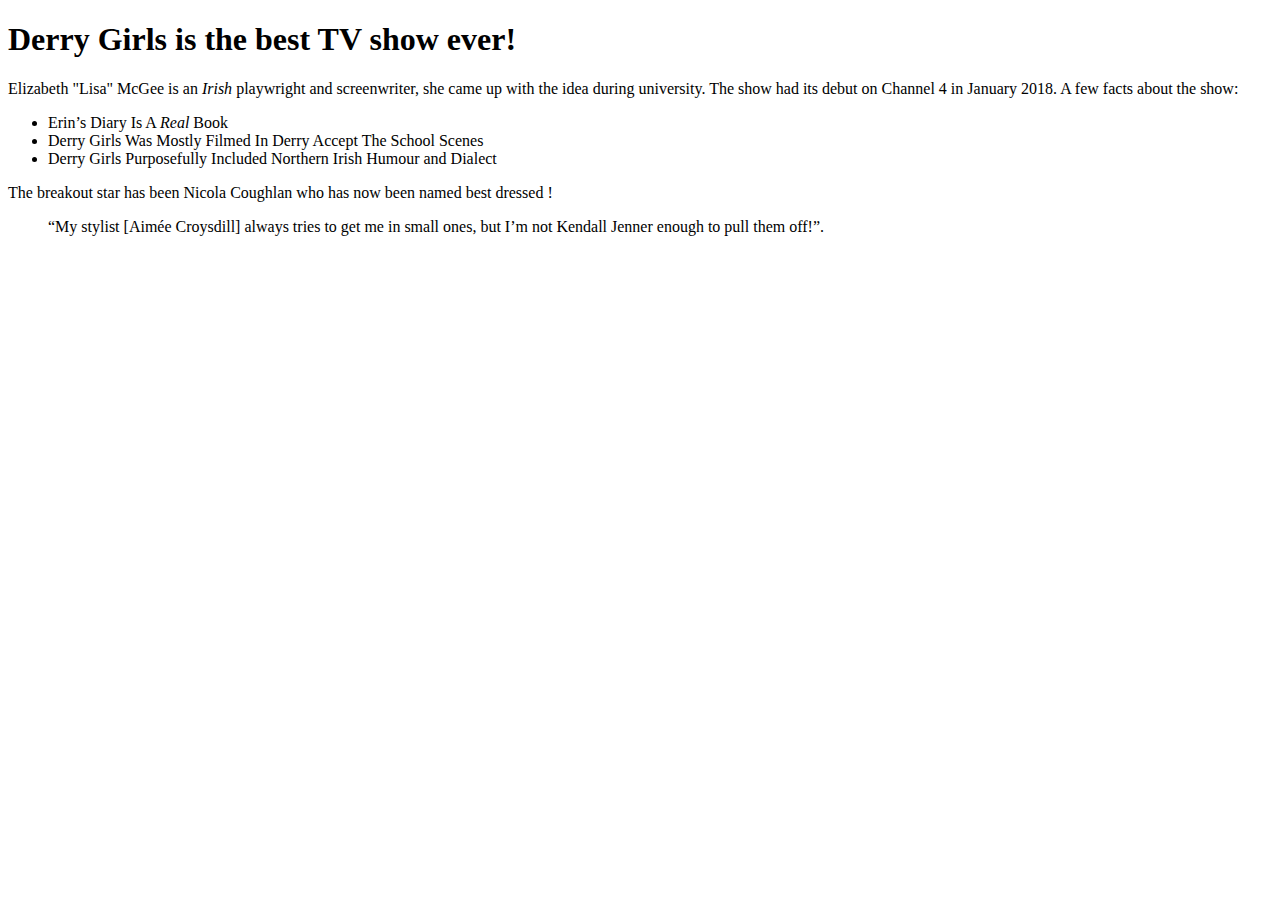
==== fan_page.html @ e119a455 "fan page added" ====
<!DOCTYPE html>
<html>
<head>
<meta charset="utf-8">
<meta name="description" content="fan page">
<meta name="keywords" content="TV shows">
<meta name="keywords" content="Ireland">
<meta name="author" content="Annabel Kihara">
<title>Fan page Derry Girls</title>
</head>
  <body>
    <h1>Derry Girls is the best TV show ever!</h1>
    <main>
    <p>Elizabeth "Lisa" McGee is an <i>Irish</i> playwright and screenwriter, she came up with the idea during university. The show had its debut on Channel 4 in January 2018. A few facts about the show:</p>
    <ul>
        <li>Erin’s Diary Is A <em>Real</em> Book</li>
        <li>Derry Girls Was Mostly Filmed In Derry Accept The School Scenes</li>
        <li>Derry Girls Purposefully Included Northern Irish Humour and Dialect</li>
    </ul>
    <p>The breakout star has been Nicola Coughlan who has now been named best dressed !</p>
    <p><blockquote cite="https://www.vogue.co.uk/fashion/article/nicola-coughlan-style">
        <p>“My stylist [Aimée Croysdill] always tries to get me in small ones, but I’m not Kendall Jenner enough to pull them off!”.</p>
      </blockquote></p>
    </main>
  </body>
</html>
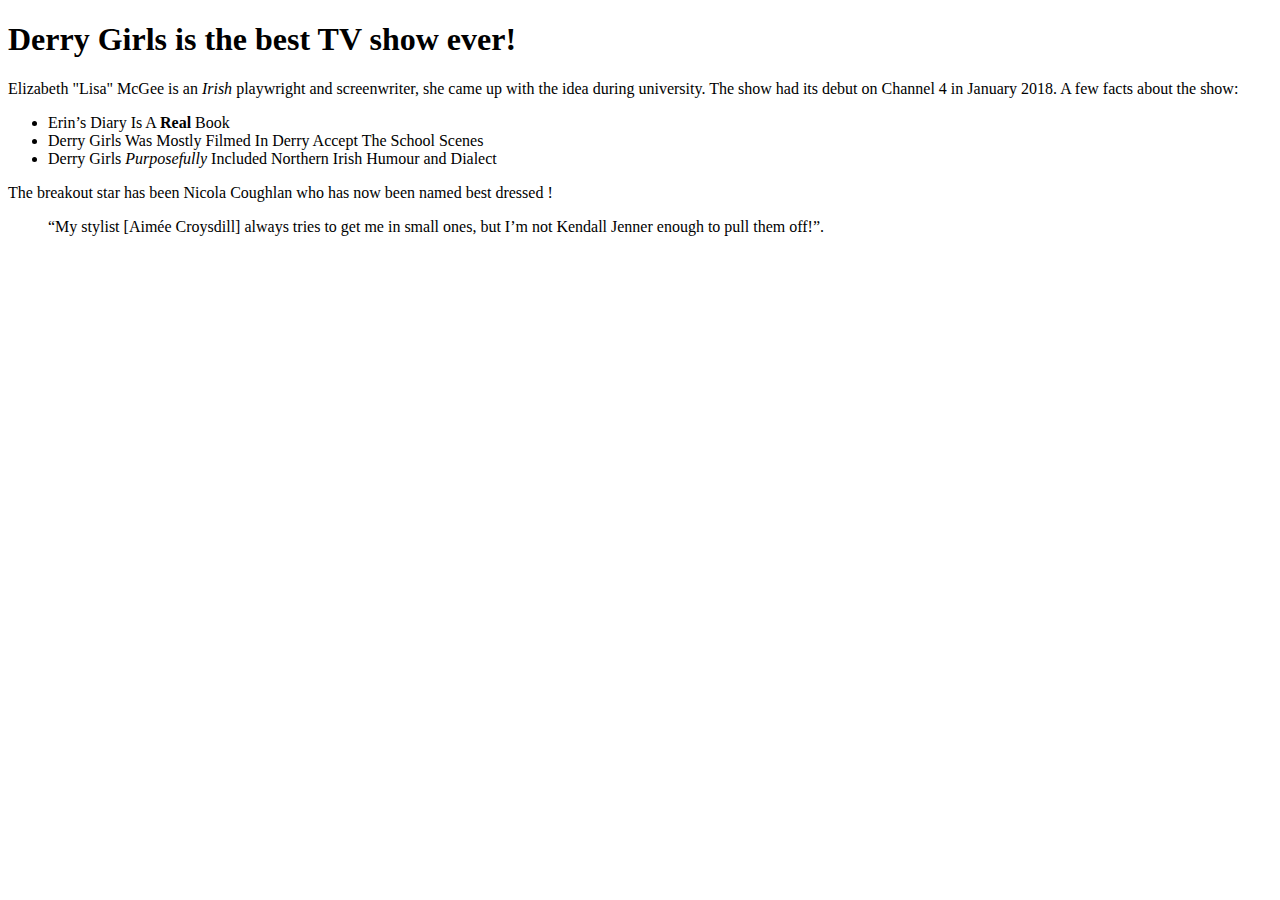
==== commit 863d540e: "made amends with em and i tags" ====
--- a/fan_page.html
+++ b/fan_page.html
@@ -13,9 +13,9 @@
     <main>
     <p>Elizabeth "Lisa" McGee is an <i>Irish</i> playwright and screenwriter, she came up with the idea during university. The show had its debut on Channel 4 in January 2018. A few facts about the show:</p>
     <ul>
-        <li>Erin’s Diary Is A <em>Real</em> Book</li>
+        <li>Erin’s Diary Is A <strong>Real</strong> Book</li>
         <li>Derry Girls Was Mostly Filmed In Derry Accept The School Scenes</li>
-        <li>Derry Girls Purposefully Included Northern Irish Humour and Dialect</li>
+        <li>Derry Girls <em>Purposefully</em> Included Northern Irish Humour and Dialect</li>
     </ul>
     <p>The breakout star has been Nicola Coughlan who has now been named best dressed !</p>
     <p><blockquote cite="https://www.vogue.co.uk/fashion/article/nicola-coughlan-style">
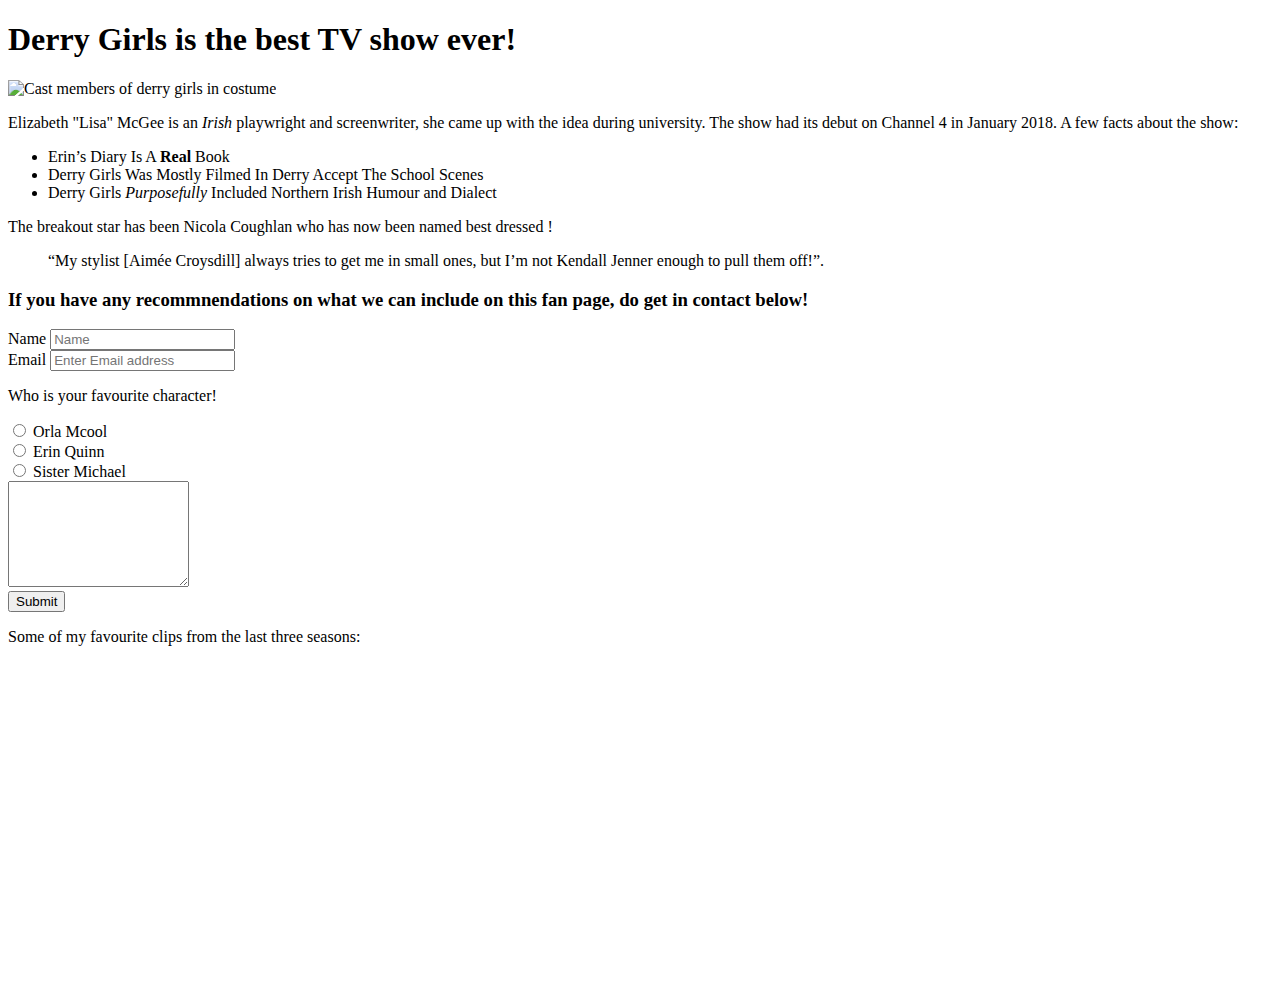
==== commit 03dd9dd0: "additional html coding" ====
--- a/fan_page.html
+++ b/fan_page.html
@@ -1,6 +1,11 @@
 <!DOCTYPE html>
 <html>
 <head>
+<Style> #Characteroptions { 
+  background-color: pink;
+}
+</Style>
+  
 <meta charset="utf-8">
 <meta name="description" content="fan page">
 <meta name="keywords" content="TV shows">
@@ -8,8 +13,9 @@
 <meta name="author" content="Annabel Kihara">
 <title>Fan page Derry Girls</title>
 </head>
-  <body>
+  <body style background="pink">
     <h1>Derry Girls is the best TV show ever!</h1>
+    <img src="https://i2-prod.liverpoolecho.co.uk/incoming/article23453570.ece/ALTERNATES/s810/0_Derry-Girls.jpg" alt="Cast members of derry girls in costume"> 
     <main>
     <p>Elizabeth "Lisa" McGee is an <i>Irish</i> playwright and screenwriter, she came up with the idea during university. The show had its debut on Channel 4 in January 2018. A few facts about the show:</p>
     <ul>
@@ -21,6 +27,32 @@
     <p><blockquote cite="https://www.vogue.co.uk/fashion/article/nicola-coughlan-style">
         <p>“My stylist [Aimée Croysdill] always tries to get me in small ones, but I’m not Kendall Jenner enough to pull them off!”.</p>
       </blockquote></p>
+      <h3>If you have any recommnendations on what we can include on this fan page, do get in contact below!</h3>
+      <form>
+        <label for="name">Name</label>
+        <input type="text" id="name" name="name" placeholder="Name"><br>
+        <label for="email">Email</label>
+        <input type="text" id="email" nam-e="email"
+      placeholder="Enter Email address">
+
+
+        <p>Who is your favourite character!</p> 
+        <input type="radio" id="Characteroptions" name="fav_character" value="Orla McCool"> 
+        <label for="Orla McCool">Orla Mcool</label><br>
+        <input type="radio" id="Characteroptions" name="fav_character" value="Erin Quinn"> 
+        <label for="Erin Quinn">Erin Quinn</label><br>
+        <input type="radio" id="Characteroptions" name="fav_character" value="Sister Michael"> 
+        <label for="Sister Michael">Sister Michael</label><br>
+        <textarea id="subject" name="subject" placeholder="Please send your suggestions;"
+        style="height:100px">
+        </textarea><br>
+        <input type="submit" value="Submit">
+        </form>
+
+        <p> Some of my favourite clips from the last three seasons:</p>
+        <iframe width="560" height="315" src="https://www.youtube.com/embed/4xqH9y0BqF8" title="YouTube video player" frameborder="0" allow="accelerometer; autoplay; clipboard-write; encrypted-media; gyroscope; picture-in-picture" allowfullscreen></iframe>
+
+      
     </main>
   </body>
 </html>